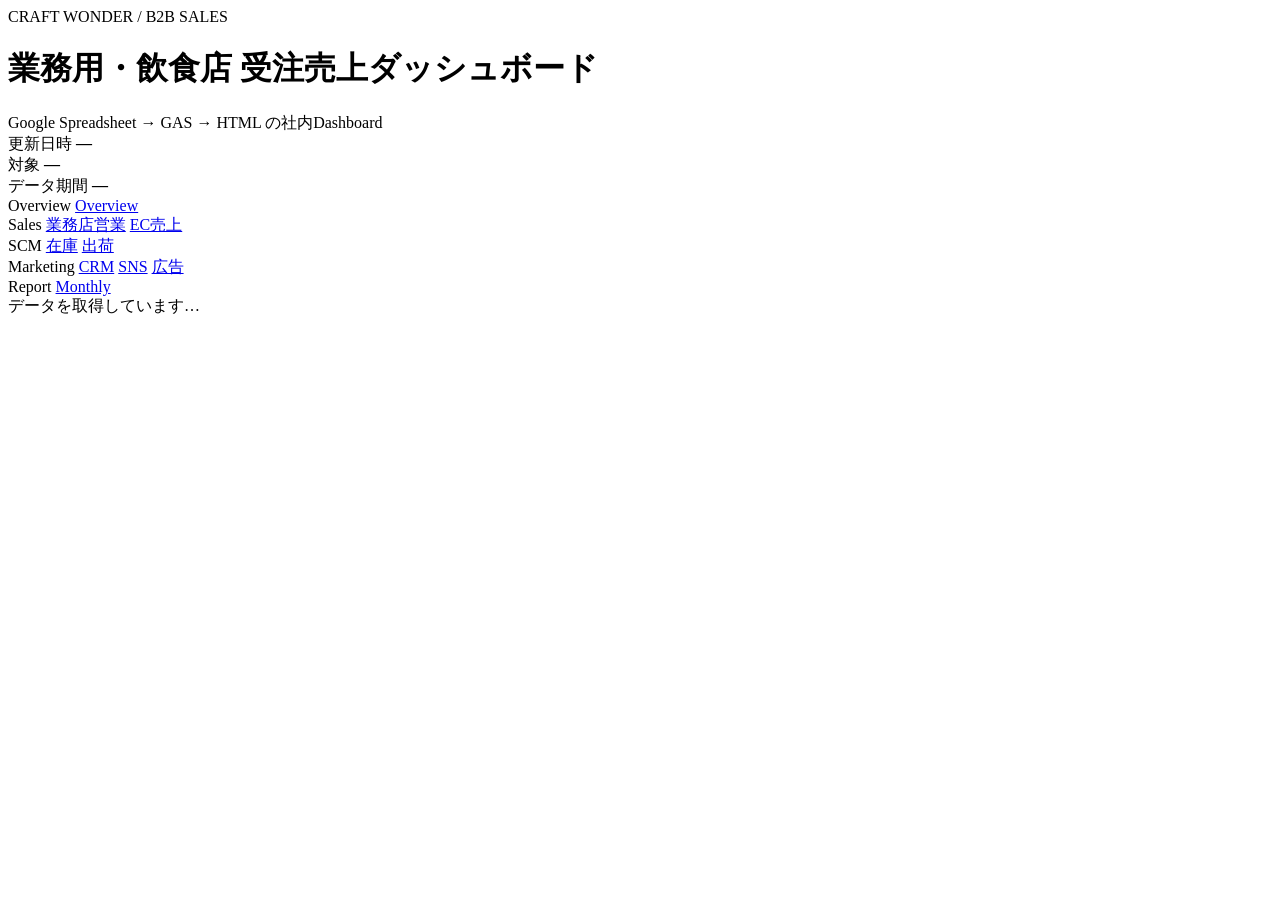
==== apps/cw-dashboard/Index.html @ fd4f91bd "Add CW business-sales dashboard (Spreadsheet + GAS + HTML) Completes the work-in-progress B2B sales " ====
<!doctype html>
<html lang="ja">
<head>
<meta charset="utf-8">
<meta name="viewport" content="width=device-width,initial-scale=1">
<title>CRAFT WONDER DASHBOARD｜業務用・飲食店 受注売上</title>
<?!= include('Styles'); ?>
</head>
<body>
<div class="app" id="app">

  <!-- ========================================================
       Header（§7）
       ======================================================== -->
  <header class="header">
    <div>
      <div class="eyebrow" id="eyebrow">CRAFT WONDER / B2B SALES</div>
      <h1 id="pageTitle">業務用・飲食店 受注売上ダッシュボード</h1>
      <div class="sub" id="pageSub">Google Spreadsheet → GAS → HTML の社内Dashboard</div>
    </div>
    <div class="updated">
      更新日時 <b id="generatedAt">—</b><br>
      対象 <b id="scopeLabel">—</b><br>
      データ期間 <b id="coverage">—</b>
    </div>
  </header>

  <!-- ========================================================
       Navigation（§21 統合Dashboard構想）
       ======================================================== -->
  <nav class="nav" aria-label="ダッシュボード切り替え">
    <div class="navGroup">
      <span>Overview</span>
      <a class="navItem soon" href="#" aria-disabled="true">Overview</a>
    </div>
    <div class="navGroup">
      <span>Sales</span>
      <a class="navItem active" href="?page=b2b" aria-current="page">業務店営業</a>
      <a class="navItem soon" href="#" aria-disabled="true">EC売上</a>
    </div>
    <div class="navGroup">
      <span>SCM</span>
      <a class="navItem soon" href="#" aria-disabled="true">在庫</a>
      <a class="navItem soon" href="#" aria-disabled="true">出荷</a>
    </div>
    <div class="navGroup">
      <span>Marketing</span>
      <a class="navItem soon" href="#" aria-disabled="true">CRM</a>
      <a class="navItem soon" href="#" aria-disabled="true">SNS</a>
      <a class="navItem soon" href="#" aria-disabled="true">広告</a>
    </div>
    <div class="navGroup">
      <span>Report</span>
      <a class="navItem soon" href="#" aria-disabled="true">Monthly</a>
    </div>
  </nav>

  <div id="errorSlot"></div>

  <div id="loading" class="card loading">データを取得しています…</div>

  <div id="content" hidden>

    <!-- ======================================================
         Filter Area（§9・§10）
         3列グリッド。リセットは必ず右下。
         ====================================================== -->
    <section class="filters" aria-label="絞り込み条件">
      <div class="field">
        <label for="basis">日付基準</label>
        <select id="basis">
          <option value="orderDate">受注日</option>
          <option value="shipDate">出荷予定日</option>
          <option value="invoiceDate">請求日</option>
        </select>
      </div>
      <div class="field">
        <label for="from">開始日</label>
        <input type="date" id="from">
      </div>
      <div class="field">
        <label for="to">終了日</label>
        <input type="date" id="to">
      </div>

      <div class="field">
        <label>顧客種別</label>
        <div class="multiSelect" id="customerTypeMulti">
          <button type="button" class="multiTrigger" aria-haspopup="true" aria-expanded="false">顧客種別：すべて</button>
          <div class="multiMenu" id="customerTypeMenu"></div>
        </div>
      </div>
      <div class="field">
        <label>区分</label>
        <div class="multiSelect" id="segmentMulti">
          <button type="button" class="multiTrigger" aria-haspopup="true" aria-expanded="false">区分：すべて</button>
          <div class="multiMenu" id="segmentMenu"></div>
        </div>
      </div>
      <div class="field">
        <label>リード種別</label>
        <div class="multiSelect" id="leadMulti">
          <button type="button" class="multiTrigger" aria-haspopup="true" aria-expanded="false">リード種別：すべて</button>
          <div class="multiMenu" id="leadMenu"></div>
        </div>
      </div>

      <div class="field">
        <label>店舗・取引先</label>
        <div class="multiSelect" id="customerMulti">
          <button type="button" class="multiTrigger" aria-haspopup="true" aria-expanded="false">店舗：すべて</button>
          <div class="multiMenu" id="customerMenu"></div>
        </div>
      </div>
      <div class="field">
        <label>商品</label>
        <div class="multiSelect" id="productMulti">
          <button type="button" class="multiTrigger" aria-haspopup="true" aria-expanded="false">商品：すべて</button>
          <div class="multiMenu" id="productMenu"></div>
        </div>
      </div>
      <div class="field">
        <label>新規 / リピート</label>
        <div class="multiSelect" id="repeatMulti">
          <button type="button" class="multiTrigger" aria-haspopup="true" aria-expanded="false">新規/リピート：すべて</button>
          <div class="multiMenu" id="repeatMenu"></div>
        </div>
      </div>

      <div class="field">
        <label>商品カテゴリ</label>
        <div class="multiSelect" id="categoryMulti">
          <button type="button" class="multiTrigger" aria-haspopup="true" aria-expanded="false">カテゴリ：すべて</button>
          <div class="multiMenu" id="categoryMenu"></div>
        </div>
      </div>
      <div class="field">
        <label>営業担当</label>
        <div class="multiSelect" id="ownerMulti">
          <button type="button" class="multiTrigger" aria-haspopup="true" aria-expanded="false">担当：すべて</button>
          <div class="multiMenu" id="ownerMenu"></div>
        </div>
      </div>
      <div class="field resetCell">
        <button id="reset" type="button" class="secondary">リセット</button>
      </div>
    </section>

    <!-- ======================================================
         KPI Cards（§11）
         前期＝同じ日数だけ手前にずらした期間。
         ====================================================== -->
    <section class="kpis" aria-label="主要指標">
      <div class="card kpi accent">
        <div class="label">商品売上</div>
        <div class="value" id="kpiSales">—</div>
        <div id="kpiSalesDelta"></div>
        <div class="note">明細「小計」合計・税抜</div>
      </div>
      <div class="card kpi">
        <div class="label">受注件数</div>
        <div class="value" id="kpiOrders">—</div>
        <div id="kpiOrdersDelta"></div>
        <div class="note">受注書番号ユニーク</div>
      </div>
      <div class="card kpi">
        <div class="label">取引店舗数</div>
        <div class="value" id="kpiStores">—</div>
        <div id="kpiStoresDelta"></div>
        <div class="note">対象期間内ユニーク</div>
      </div>
      <div class="card kpi">
        <div class="label">発注数量</div>
        <div class="value" id="kpiQty">—</div>
        <div id="kpiQtyDelta"></div>
        <div class="note">販売・サンプル等を含む</div>
      </div>
      <div class="card kpi">
        <div class="label">リピート受注率</div>
        <div class="value" id="kpiRepeat">—</div>
        <div id="kpiRepeatDelta"></div>
        <div class="note">全受注に占めるリピート</div>
      </div>
      <div class="card kpi">
        <div class="label">平均出荷Lead</div>
        <div class="value" id="kpiLead">—</div>
        <div id="kpiLeadDelta"></div>
        <div class="note">受注日 → 出荷予定日</div>
      </div>
      <div class="card kpi">
        <div class="label">平均店舗回転</div>
        <div class="value" id="kpiRotation">—</div>
        <div id="kpiRotationDelta"></div>
        <div class="note">受注回数 / 店舗 / 月</div>
      </div>
    </section>

    <!-- ======================================================
         Trend / Main Charts（§12）
         ====================================================== -->
    <section class="grid2">
      <div class="card panel">
        <div class="panelHead">
          <div>
            <div class="kicker">TREND</div>
            <h2>売上・受注推移</h2>
            <div class="hint" id="trendHint">棒＝区分別 商品売上（積み上げ）／折れ線＝受注件数</div>
          </div>
          <div class="chartTools">
            <button class="tab sm active" data-measure="sales" type="button">売上</button>
            <button class="tab sm" data-measure="qty" type="button">数量</button>
            <span aria-hidden="true" style="width:8px"></span>
            <button class="tab sm" data-grain="day" type="button">日次</button>
            <button class="tab sm active" data-grain="week" type="button">週次</button>
            <button class="tab sm" data-grain="month" type="button">月次</button>
          </div>
        </div>
        <div class="legend" id="trendLegend" style="margin-bottom:10px"></div>
        <svg id="trend" class="chart" viewBox="0 0 900 300" preserveAspectRatio="xMidYMid meet"
             role="img" aria-label="売上と受注件数の推移"></svg>
      </div>

      <aside class="card panel">
        <div class="panelHead">
          <div>
            <div class="kicker">OPERATING SIGNAL</div>
            <h2>運用上の注目点</h2>
          </div>
        </div>
        <div class="insights" id="insights"></div>
      </aside>
    </section>

    <section class="grid3">
      <div class="card panel">
        <div class="panelHead">
          <div>
            <div class="kicker">MIX</div>
            <h2>顧客種別 売上構成</h2>
          </div>
        </div>
        <svg id="mixChart" class="chart chartSm" viewBox="0 0 320 230"
             preserveAspectRatio="xMidYMid meet" role="img" aria-label="顧客種別の売上構成"></svg>
        <div class="legend" id="mixLegend" style="margin-top:6px"></div>
      </div>

      <div class="card panel">
        <div class="panelHead">
          <div>
            <div class="kicker">CATEGORY</div>
            <h2>カテゴリ別 売上 × 数量</h2>
          </div>
        </div>
        <svg id="categoryChart" class="chart chartSm" viewBox="0 0 360 230"
             preserveAspectRatio="xMidYMid meet" role="img" aria-label="商品カテゴリ別の売上と数量"></svg>
        <div class="legend" style="margin-top:6px">
          <span><i class="dot gold"></i>商品売上</span>
          <span><i class="dot silver"></i>発注数量</span>
        </div>
      </div>

      <div class="card panel">
        <div class="panelHead">
          <div>
            <div class="kicker">WEEKDAY</div>
            <h2>曜日別 受注</h2>
          </div>
        </div>
        <svg id="weekdayChart" class="chart chartSm" viewBox="0 0 360 230"
             preserveAspectRatio="xMidYMid meet" role="img" aria-label="曜日別の受注件数と売上"></svg>
        <div class="legend" style="margin-top:6px">
          <span><i class="dot gold"></i>商品売上</span>
          <span><i class="dot ink"></i>受注件数</span>
        </div>
      </div>
    </section>

    <!-- ======================================================
         Breakdown Analysis（§14）
         ====================================================== -->
    <section class="card panel stack">
      <div class="panelHead">
        <div>
          <div class="kicker">BREAKDOWN</div>
          <h2>比較分析</h2>
          <div class="hint">同一エリア内で分析軸を切り替えます。現在の絞り込み条件に連動します。</div>
        </div>
        <div class="sortTools">
          <div class="tabs">
            <button class="tab active" data-dim="customer" type="button">店舗・取引先別</button>
            <button class="tab" data-dim="product" type="button">商品別</button>
            <button class="tab" data-dim="category" type="button">カテゴリ別</button>
            <button class="tab" data-dim="customerType" type="button">顧客種別</button>
            <button class="tab" data-dim="lead" type="button">リード種別</button>
            <button class="tab" data-dim="segment" type="button">区分</button>
            <button class="tab" data-dim="owner" type="button">営業担当</button>
          </div>
          <label>並び替え
            <select id="rankSort">
              <option value="sales_desc">商品売上：高い順</option>
              <option value="qty_desc">発注数量：多い順</option>
              <option value="orders_desc">受注件数：多い順</option>
              <option value="customers_desc">店舗数：多い順</option>
              <option value="name_asc">名称：昇順</option>
            </select>
          </label>
        </div>
      </div>
      <div id="rankList" class="rankList"></div>
      <div class="rowCount" id="rankCount"></div>
    </section>

    <!-- ======================================================
         Store Rotation（§16）
         ====================================================== -->
    <section class="gridMain">
      <div class="card panel">
        <div class="panelHead">
          <div>
            <div class="kicker">STORE ROTATION</div>
            <h2>店舗別 再発注回転</h2>
          </div>
          <div class="sortTools">
            <label>並び替え
              <select id="rotationSort">
                <option value="rotation_desc">月平均回転：高い順</option>
                <option value="count_desc">受注回数：多い順</option>
                <option value="sales_desc">商品売上：高い順</option>
                <option value="interval_asc">平均発注間隔：短い順</option>
                <option value="last_desc">最終受注：新しい順</option>
                <option value="name_asc">店舗名：昇順</option>
              </select>
            </label>
            <span class="badge">回転＝受注回数 / 月</span>
          </div>
        </div>
        <div class="tableWrap">
          <table>
            <thead>
              <tr>
                <th>店舗・取引先</th>
                <th class="n">受注回数</th>
                <th class="n">月平均回転</th>
                <th class="n">平均発注間隔</th>
                <th>最終受注</th>
                <th class="n">商品売上</th>
                <th>注文商品別本数</th>
              </tr>
            </thead>
            <tbody id="rotationBody"></tbody>
            <tfoot id="rotationFoot"></tfoot>
          </table>
        </div>
        <div class="rowCount" id="rotationCount"></div>
      </div>

      <aside class="card panel">
        <div class="panelHead">
          <div>
            <div class="kicker">FOLLOW-UP</div>
            <h2>フォロー候補</h2>
            <div class="hint">平均発注間隔を過ぎても次の受注が無い店舗を、超過日数の大きい順に並べます。</div>
          </div>
        </div>
        <div class="followList" id="followList"></div>
        <div class="rowCount" id="followCount"></div>
      </aside>
    </section>

    <!-- ======================================================
         Store × Product（§17）
         最重要ルール：1店舗 × 1商品 = 1行。区分は列として展開する。
         ====================================================== -->
    <section class="card panel stack">
      <div class="panelHead">
        <div>
          <div class="kicker">STORE × PRODUCT</div>
          <h2>店舗別 注文商品・本数</h2>
          <div class="hint">
            1店舗 × 1商品を1行で表示し、区分ごとの「発注数 / 小計」を列で比較します。
            データ内に新しい区分が現れた場合は自動で列が追加されます。
          </div>
        </div>
        <div class="sortTools">
          <label>並び替え
            <select id="storeProductSort">
              <option value="store_asc">店舗名：昇順</option>
              <option value="qty_desc">合計本数：多い順</option>
              <option value="sales_desc">商品売上：高い順</option>
              <option value="last_desc">最終受注：新しい順</option>
              <option value="product_asc">商品名：昇順</option>
            </select>
          </label>
          <span class="badge">本数＝発注数 合計</span>
        </div>
      </div>
      <div class="tableWrap" style="max-height:560px">
        <table class="detailTable">
          <thead id="storeProductHead"></thead>
          <tbody id="storeProductBody"></tbody>
          <tfoot id="storeProductFoot"></tfoot>
        </table>
      </div>
      <div class="rowCount" id="storeProductCount"></div>
    </section>

    <div class="footer" id="footer"></div>
  </div>
</div>

<?!= include('Scripts'); ?>
</body>
</html>
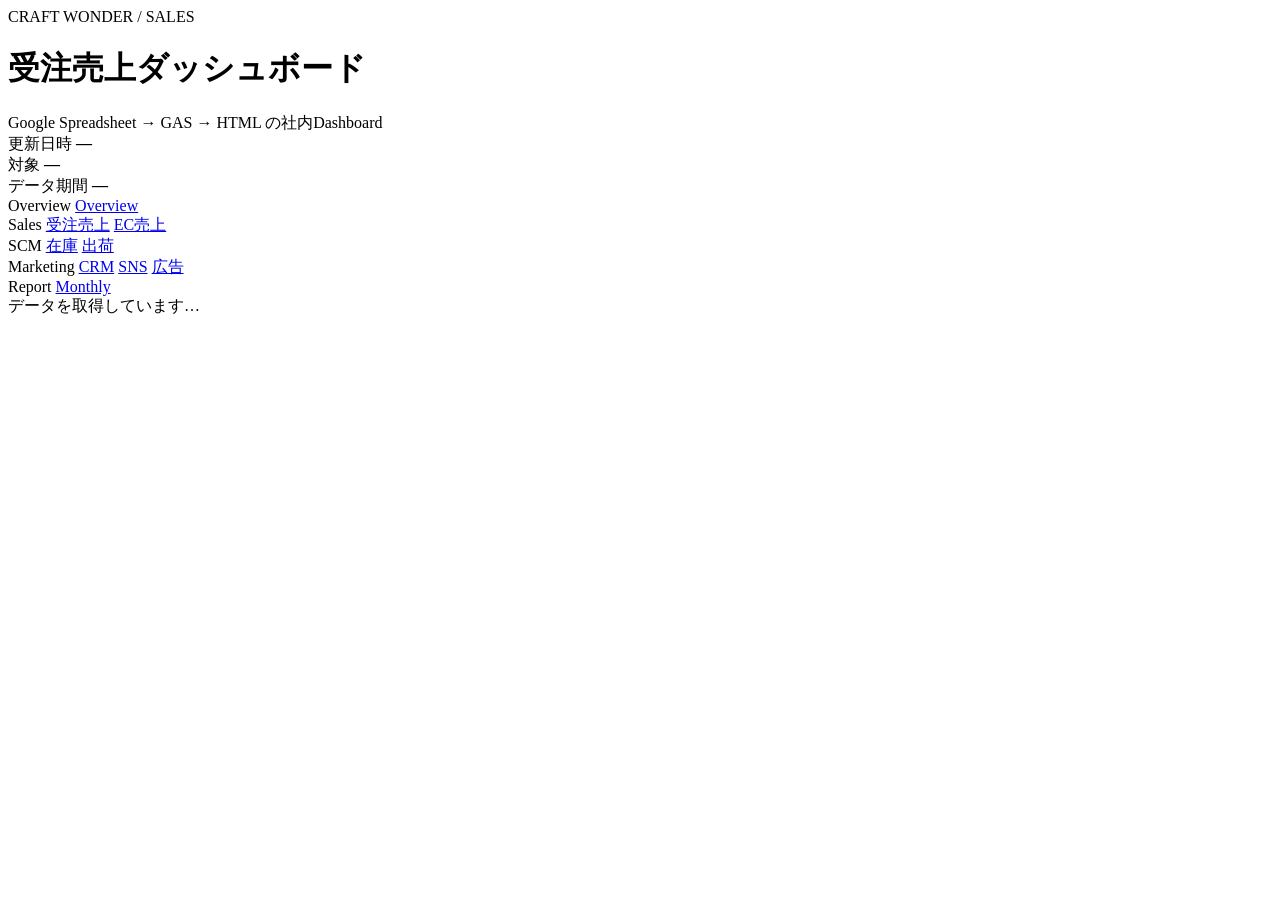
==== commit 751b86ca: "Retitle the sales page and link the two dashboards The page still called itself 業務用・飲食店 受注売上ダッシュボード " ====
--- a/apps/cw-dashboard/Index.html
+++ b/apps/cw-dashboard/Index.html
@@ -3,7 +3,7 @@
 <head>
 <meta charset="utf-8">
 <meta name="viewport" content="width=device-width,initial-scale=1">
-<title>CRAFT WONDER DASHBOARD｜業務用・飲食店 受注売上</title>
+<title>CRAFT WONDER DASHBOARD｜受注売上</title>
 <?!= include('Styles'); ?>
 </head>
 <body>
@@ -14,8 +14,8 @@
        ======================================================== -->
   <header class="header">
     <div>
-      <div class="eyebrow" id="eyebrow">CRAFT WONDER / B2B SALES</div>
-      <h1 id="pageTitle">業務用・飲食店 受注売上ダッシュボード</h1>
+      <div class="eyebrow" id="eyebrow">CRAFT WONDER / SALES</div>
+      <h1 id="pageTitle">受注売上ダッシュボード</h1>
       <div class="sub" id="pageSub">Google Spreadsheet → GAS → HTML の社内Dashboard</div>
     </div>
     <div class="updated">
@@ -35,12 +35,12 @@
     </div>
     <div class="navGroup">
       <span>Sales</span>
-      <a class="navItem active" href="?page=b2b" aria-current="page">業務店営業</a>
+      <a class="navItem active" href="?page=b2b" aria-current="page">受注売上</a>
       <a class="navItem soon" href="#" aria-disabled="true">EC売上</a>
     </div>
     <div class="navGroup">
       <span>SCM</span>
-      <a class="navItem soon" href="#" aria-disabled="true">在庫</a>
+      <a class="navItem" href="?page=inventory">在庫</a>
       <a class="navItem soon" href="#" aria-disabled="true">出荷</a>
     </div>
     <div class="navGroup">
@@ -150,12 +150,56 @@
          KPI Cards（§11）
          前期＝同じ日数だけ手前にずらした期間。
          ====================================================== -->
+    <div id="costBanner"></div>
+
     <section class="kpis" aria-label="主要指標">
-      <div class="card kpi accent">
+      <div class="card kpi">
         <div class="label">商品売上</div>
         <div class="value" id="kpiSales">—</div>
         <div id="kpiSalesDelta"></div>
-        <div class="note">明細「小計」合計・税抜</div>
+        <div class="note">明細「総額」合計・税抜・割引後</div>
+      </div>
+      <div class="card kpi accent">
+        <div class="label">販売粗利</div>
+        <div class="value" id="kpiGross">—</div>
+        <div id="kpiGrossDelta"></div>
+        <div class="note">売上のある受注の 総額 − 原価</div>
+      </div>
+      <div class="card kpi accent">
+        <div class="label">粗利率</div>
+        <div class="value" id="kpiMargin">—</div>
+        <div id="kpiMarginDelta"></div>
+        <div class="note">販売粗利 / 商品売上</div>
+      </div>
+      <div class="card kpi">
+        <div class="label">無償提供原価</div>
+        <div class="value" id="kpiFreeCost">—</div>
+        <div id="kpiFreeCostDelta"></div>
+        <div class="note">売上¥0の受注の原価合計</div>
+      </div>
+      <div class="card kpi accent">
+        <div class="label">純粗利</div>
+        <div class="value" id="kpiNet">—</div>
+        <div id="kpiNetDelta"></div>
+        <div class="note">販売粗利 − 無償提供原価</div>
+      </div>
+      <div class="card kpi accent">
+        <div class="label">純粗利率</div>
+        <div class="value" id="kpiNetMargin">—</div>
+        <div id="kpiNetMarginDelta"></div>
+        <div class="note">純粗利 / 商品売上</div>
+      </div>
+      <div class="card kpi">
+        <div class="label">配送料</div>
+        <div class="value" id="kpiShipping">—</div>
+        <div id="kpiShippingDelta"></div>
+        <div class="note">受注ヘッダ・売上原価に含めず別計算</div>
+      </div>
+      <div class="card kpi">
+        <div class="label">発注数量</div>
+        <div class="value" id="kpiQty">—</div>
+        <div id="kpiQtyDelta"></div>
+        <div class="note">販売・サンプル等を含む</div>
       </div>
       <div class="card kpi">
         <div class="label">受注件数</div>
@@ -170,12 +214,6 @@
         <div class="note">対象期間内ユニーク</div>
       </div>
       <div class="card kpi">
-        <div class="label">発注数量</div>
-        <div class="value" id="kpiQty">—</div>
-        <div id="kpiQtyDelta"></div>
-        <div class="note">販売・サンプル等を含む</div>
-      </div>
-      <div class="card kpi">
         <div class="label">リピート受注率</div>
         <div class="value" id="kpiRepeat">—</div>
         <div id="kpiRepeatDelta"></div>
@@ -207,12 +245,32 @@
             <div class="hint" id="trendHint">棒＝区分別 商品売上（積み上げ）／折れ線＝受注件数</div>
           </div>
           <div class="chartTools">
-            <button class="tab sm active" data-measure="sales" type="button">売上</button>
-            <button class="tab sm" data-measure="qty" type="button">数量</button>
-            <span aria-hidden="true" style="width:8px"></span>
-            <button class="tab sm" data-grain="day" type="button">日次</button>
-            <button class="tab sm active" data-grain="week" type="button">週次</button>
-            <button class="tab sm" data-grain="month" type="button">月次</button>
+            <div class="tabs">
+              <button class="tab sm active" data-measure="sales" type="button">売上</button>
+              <button class="tab sm" data-measure="gross" type="button">粗利</button>
+              <button class="tab sm" data-measure="qty" type="button">数量</button>
+            </div>
+            <div class="tabs">
+              <button class="tab sm" data-grain="day" type="button">日次</button>
+              <button class="tab sm active" data-grain="week" type="button">週次</button>
+              <button class="tab sm" data-grain="month" type="button">月次</button>
+            </div>
+            <label>積み上げ内訳
+              <select id="trendDim">
+                <option value="segment">区分</option>
+                <option value="product">商品</option>
+                <option value="category">商品カテゴリ</option>
+                <option value="customerType">顧客種別</option>
+                <option value="customer">店舗・取引先</option>
+              </select>
+            </label>
+            <label>表示
+              <select id="trendTop">
+                <option value="6">上位6件＋残りをまとめる</option>
+                <option value="10">上位10件＋残りをまとめる</option>
+                <option value="0">すべて</option>
+              </select>
+            </label>
           </div>
         </div>
         <div class="legend" id="trendLegend" style="margin-bottom:10px"></div>
@@ -298,6 +356,9 @@
           <label>並び替え
             <select id="rankSort">
               <option value="sales_desc">商品売上：高い順</option>
+              <option value="gross_desc">販売粗利：高い順</option>
+              <option value="margin_desc">粗利率：高い順</option>
+              <option value="margin_asc">粗利率：低い順</option>
               <option value="qty_desc">発注数量：多い順</option>
               <option value="orders_desc">受注件数：多い順</option>
               <option value="customers_desc">店舗数：多い順</option>
@@ -311,6 +372,48 @@
     </section>
 
     <!-- ======================================================
+         Monthly × Product
+         1商品 = 1行。月を2段ヘッダーで列展開する（§17と同じ形）。
+         ====================================================== -->
+    <section class="card panel stack">
+      <div class="panelHead">
+        <div>
+          <div class="kicker">MONTHLY × PRODUCT</div>
+          <h2>月別 商品別 売上・数量比較</h2>
+          <div class="hint">
+            1商品を1行で表示し、月ごとの「売上金額 / 発注数量」を列で比較します。
+            期間を広げると列が自動で増えます。直近増減は最終月と直前月の比較で、
+            最終月が月途中までのときは前月も同じ日数に揃えて比較します。
+          </div>
+        </div>
+        <div class="sortTools">
+          <div class="tabs">
+            <button class="tab sm active" data-monthly-dim="product" type="button">商品別</button>
+            <button class="tab sm" data-monthly-dim="category" type="button">カテゴリ別</button>
+            <button class="tab sm" data-monthly-dim="customer" type="button">店舗別</button>
+          </div>
+          <label>並び替え
+            <select id="monthlySort">
+              <option value="sales_desc">合計売上：高い順</option>
+              <option value="qty_desc">合計数量：多い順</option>
+              <option value="growth_desc">直近増減：大きい順</option>
+              <option value="growth_asc">直近増減：小さい順</option>
+              <option value="name_asc">名称：昇順</option>
+            </select>
+          </label>
+        </div>
+      </div>
+      <div class="tableWrap" style="max-height:560px">
+        <table class="detailTable monthlyTable">
+          <thead id="monthlyHead"></thead>
+          <tbody id="monthlyBody"></tbody>
+          <tfoot id="monthlyFoot"></tfoot>
+        </table>
+      </div>
+      <div class="rowCount" id="monthlyCount"></div>
+    </section>
+
+    <!-- ======================================================
          Store Rotation（§16）
          ====================================================== -->
     <section class="gridMain">
@@ -326,6 +429,7 @@
                 <option value="rotation_desc">月平均回転：高い順</option>
                 <option value="count_desc">受注回数：多い順</option>
                 <option value="sales_desc">商品売上：高い順</option>
+                <option value="gross_desc">販売粗利：高い順</option>
                 <option value="interval_asc">平均発注間隔：短い順</option>
                 <option value="last_desc">最終受注：新しい順</option>
                 <option value="name_asc">店舗名：昇順</option>
@@ -344,6 +448,7 @@
                 <th class="n">平均発注間隔</th>
                 <th>最終受注</th>
                 <th class="n">商品売上</th>
+                <th class="n">販売粗利</th>
                 <th>注文商品別本数</th>
               </tr>
             </thead>
